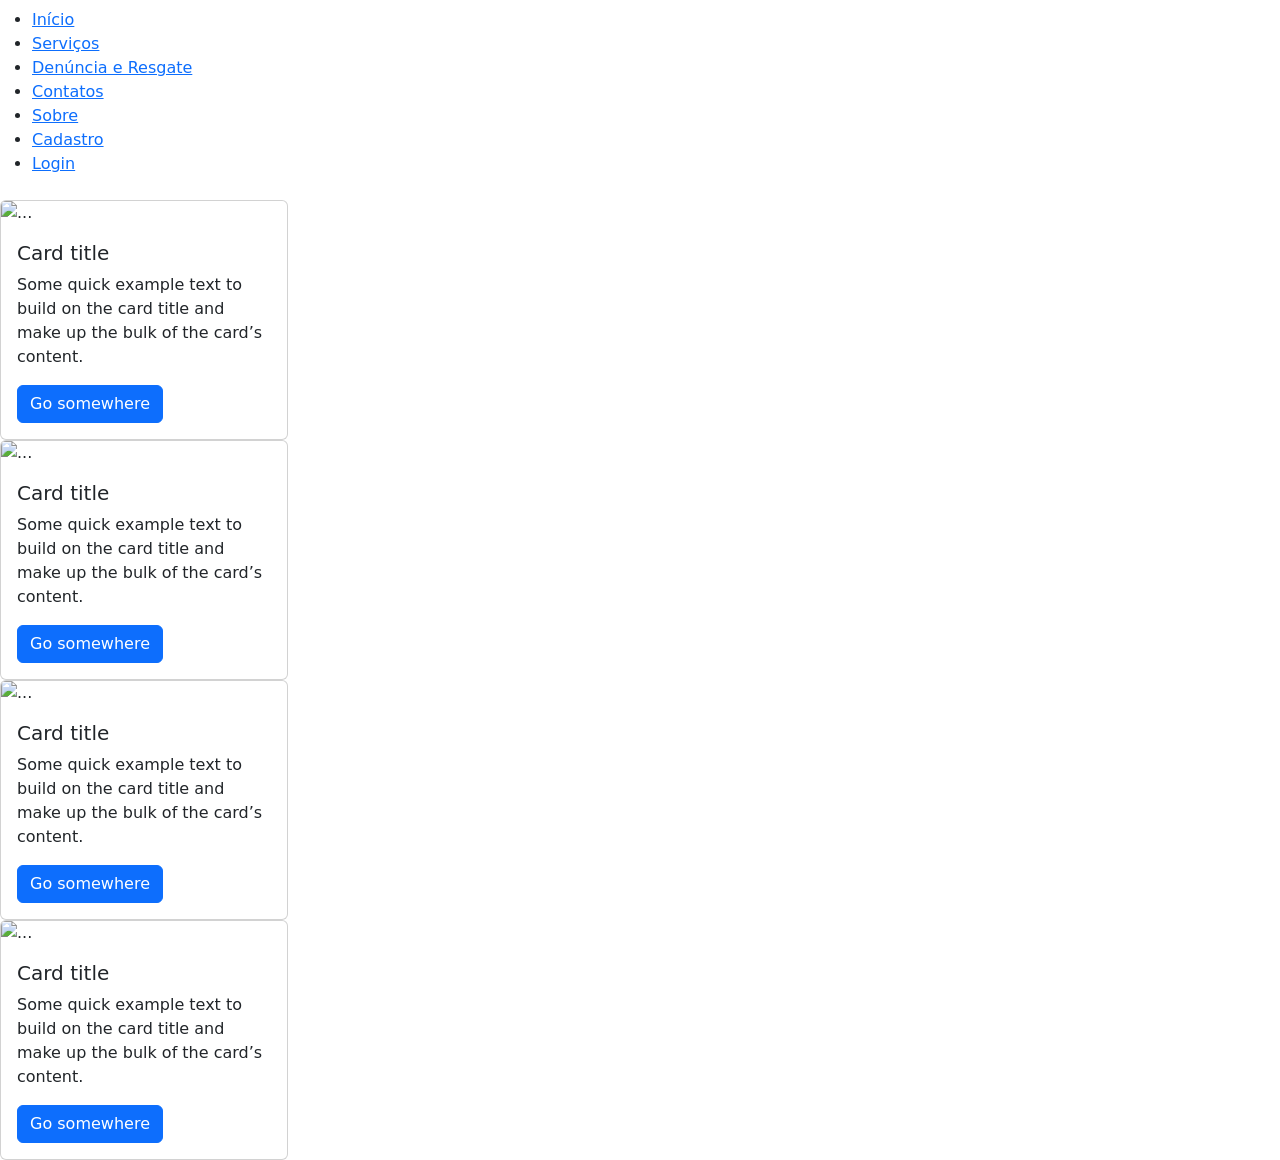
==== html/index.html @ 5a9d6cad "primeiro commit" ====
<!DOCTYPE html>
<html lang="pt-br">

<head>
    <meta charset="UTF-8">
    <meta name="viewport" content="width=device-width, initial-scale=1.0">
    <title>Projeto ARCA</title>
    <link rel="stylesheet" href="../css/style.css">
    <link href="https://cdn.jsdelivr.net/npm/bootstrap@5.3.8/dist/css/bootstrap.min.css" rel="stylesheet"
        integrity="sha384-sRIl4kxILFvY47J16cr9ZwB07vP4J8+LH7qKQnuqkuIAvNWLzeN8tE5YBujZqJLB" crossorigin="anonymous">
</head>

<body>

    <header class="header">
        <nav class="navbar">
            <ul class="links">
                <li><a href="#index.html">Início</a></li>
                <li><a href="#">Serviços</a></li>
                <li><a href="#">Denúncia e Resgate</a></li>
                <li><a href="#">Contatos</a></li>
                <li><a href="#">Sobre</a></li>
                <li><a href="#">Cadastro</a></li>
                <li><a href="#">Login</a></li>

            </ul>
        </nav>
    </header>
    <script src="https://cdn.jsdelivr.net/npm/bootstrap@5.3.8/dist/js/bootstrap.bundle.min.js"
        integrity="sha384-FKyoEInuaI7v7gZ0V7u7Wb8uT1Z+C2x/b6v9T7q5H8+LH7qKQnuqkuIAvNWLzeN8tE5YBujZqJLB"
        crossorigin="anonymous"></script>


    <div class="card" style="width: 18rem;">
        <img src="..." class="card-img-top" alt="...">
        <div class="card-body">
            <h5 class="card-title">Card title</h5>
            <p class="card-text">Some quick example text to build on the card title and make up the bulk of the card’s
                content.</p>
            <a href="#" class="btn btn-primary">Go somewhere</a>
        </div>
    </div>
    <div class="card" style="width: 18rem;">
        <img src="..." class="card-img-top" alt="...">
        <div class="card-body">
            <h5 class="card-title">Card title</h5>
            <p class="card-text">Some quick example text to build on the card title and make up the bulk of the card’s
                content.</p>
            <a href="#" class="btn btn-primary">Go somewhere</a>
        </div>
    </div>
    <div class="card" style="width: 18rem;">
        <img src="..." class="card-img-top" alt="...">
        <div class="card-body">
            <h5 class="card-title">Card title</h5>
            <p class="card-text">Some quick example text to build on the card title and make up the bulk of the card’s
                content.</p>
            <a href="#" class="btn btn-primary">Go somewhere</a>
        </div>
    </div>
    <div class="card" style="width: 18rem;">
        <img src="..." class="card-img-top" alt="...">
        <div class="card-body">
            <h5 class="card-title">Card title</h5>
            <p class="card-text">Some quick example text to build on the card title and make up the bulk of the card’s
                content.</p>
            <a href="#" class="btn btn-primary">Go somewhere</a>
        </div>
    </div>

</body>

</html>
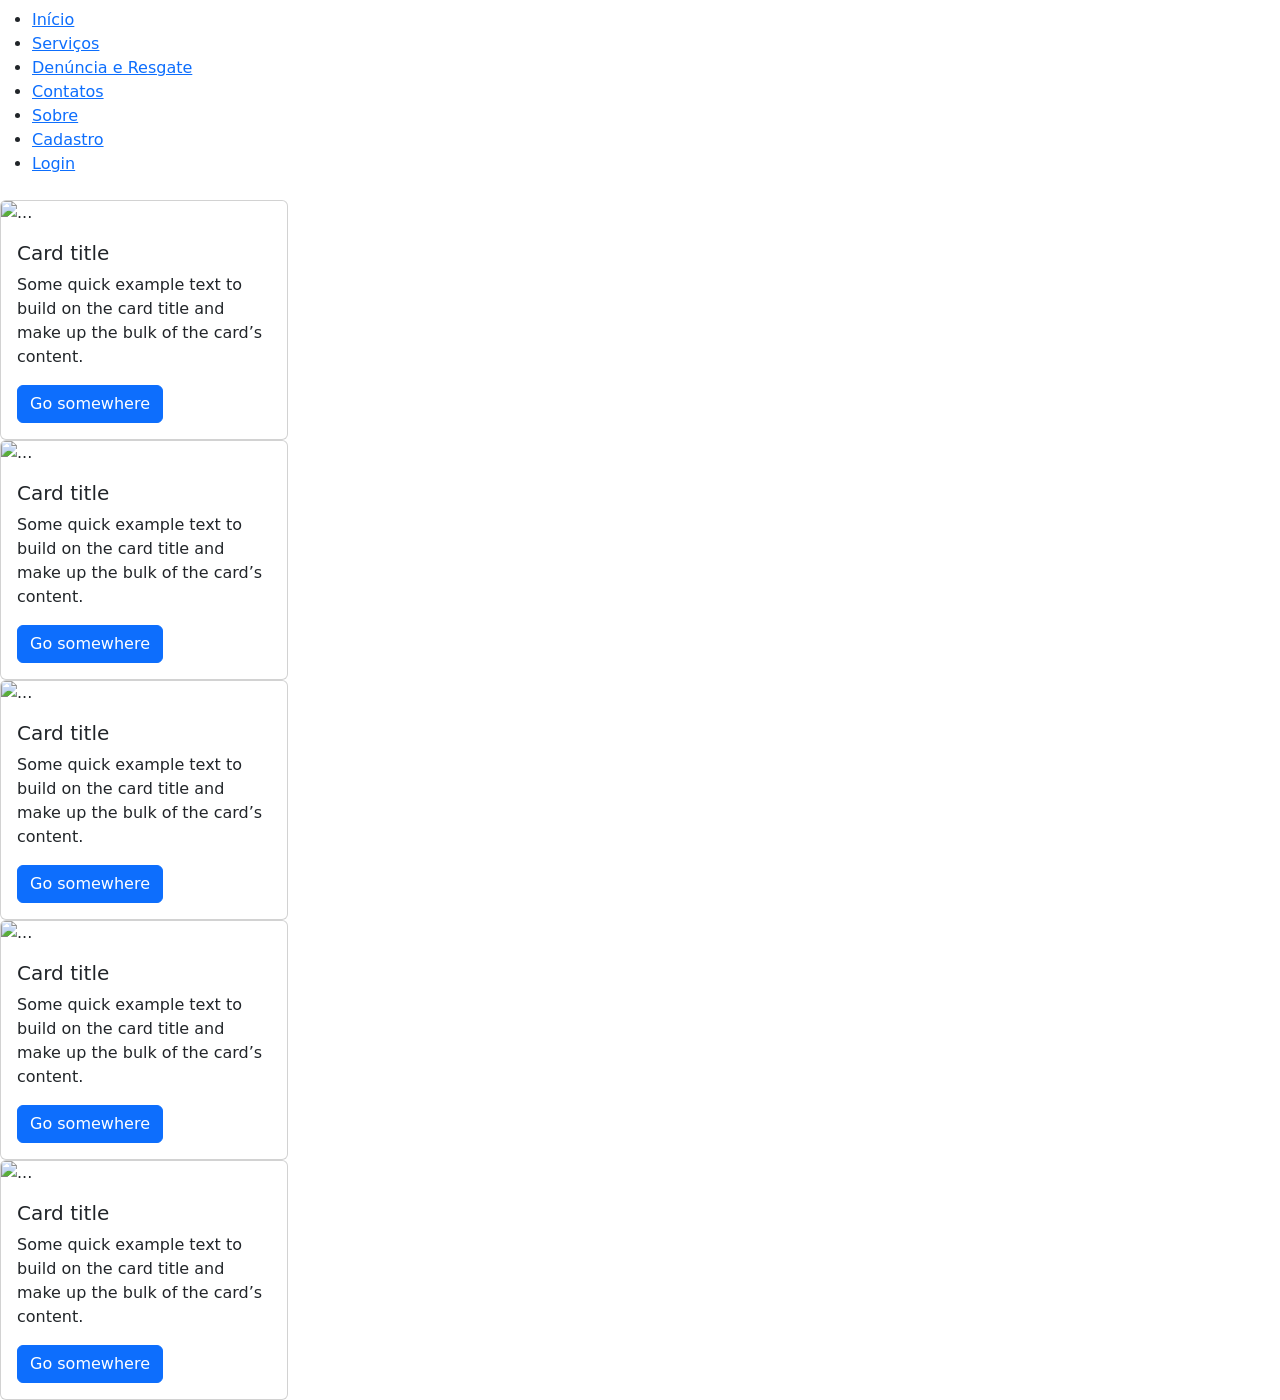
==== commit b3b5f3d5: "segundo commit" ====
--- a/html/index.html
+++ b/html/index.html
@@ -68,6 +68,17 @@
         </div>
     </div>
 
+    </div>
+    <div class="card" style="width: 18rem;">
+        <img src="..." class="card-img-top" alt="...">
+        <div class="card-body">
+            <h5 class="card-title">Card title</h5>
+            <p class="card-text">Some quick example text to build on the card title and make up the bulk of the card’s
+                content.</p>
+            <a href="#" class="btn btn-primary">Go somewhere</a>
+        </div>
+    </div>
+
 </body>
 
 </html>
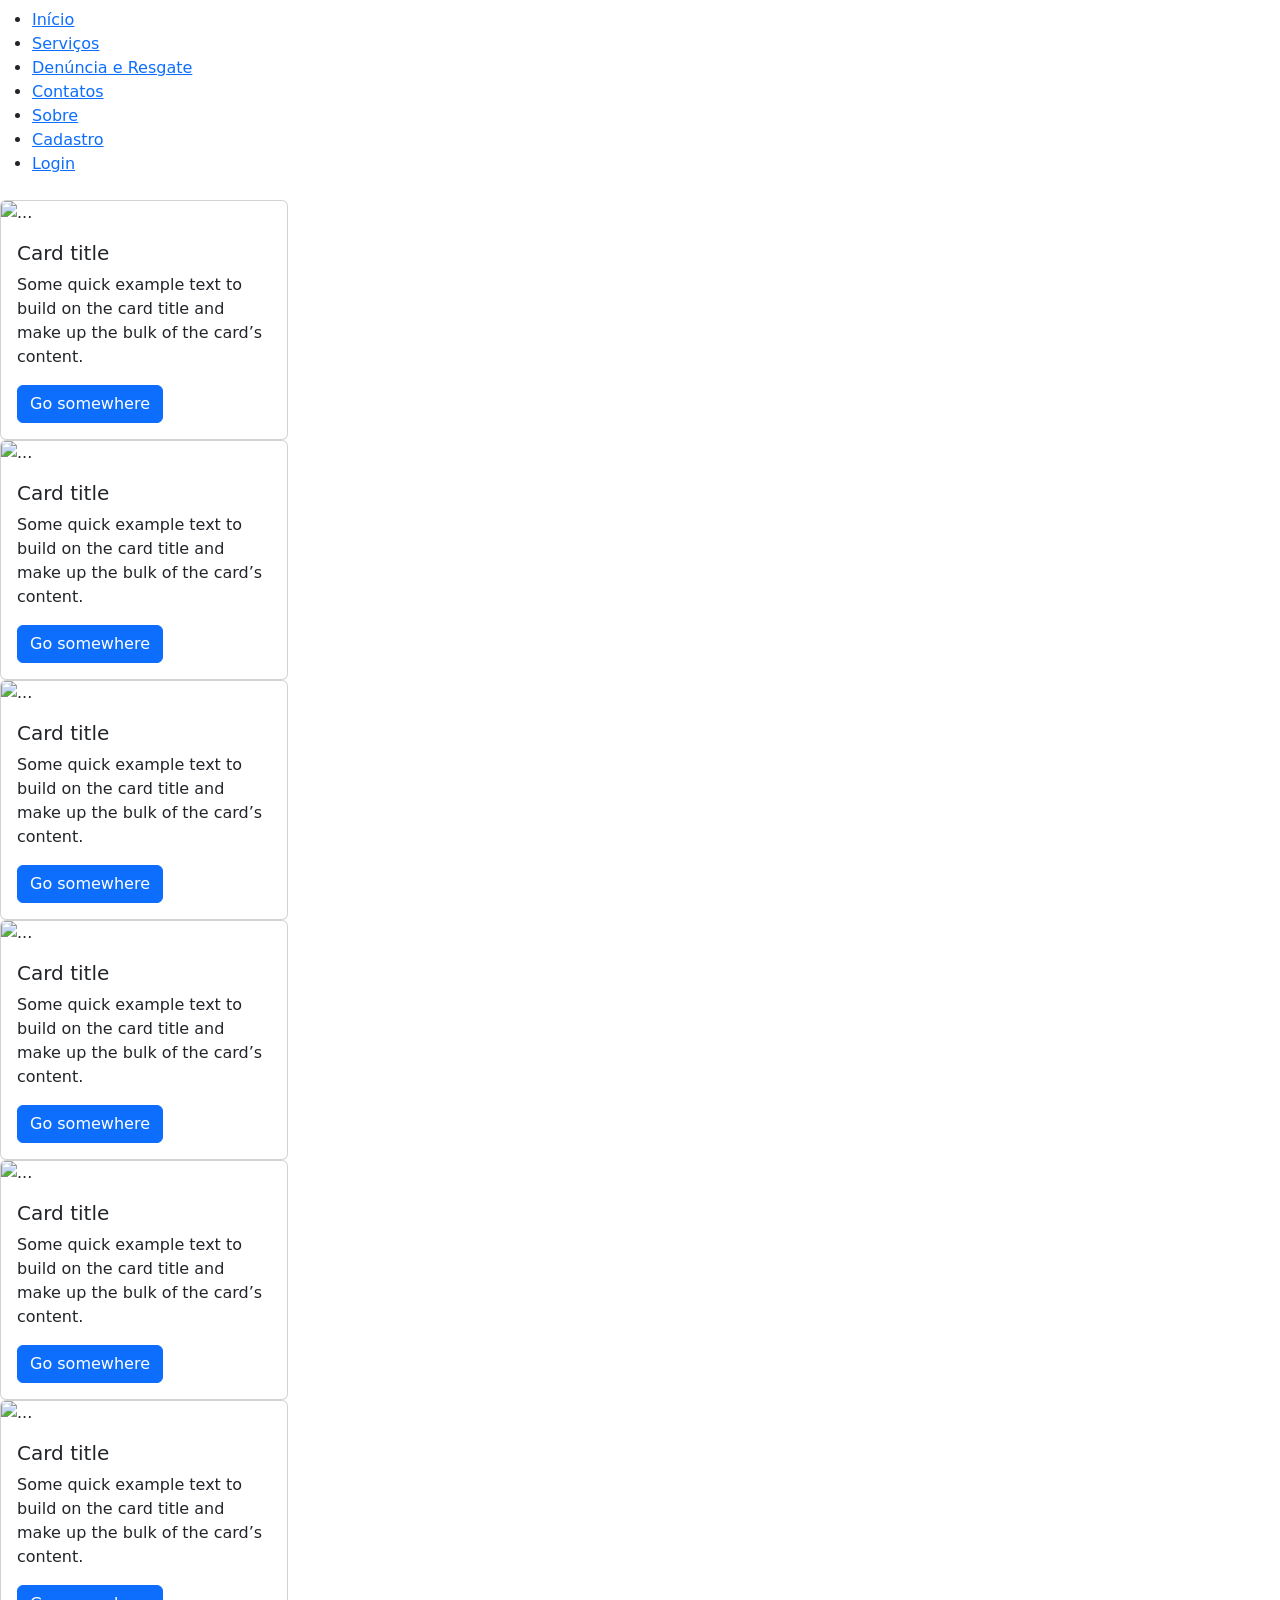
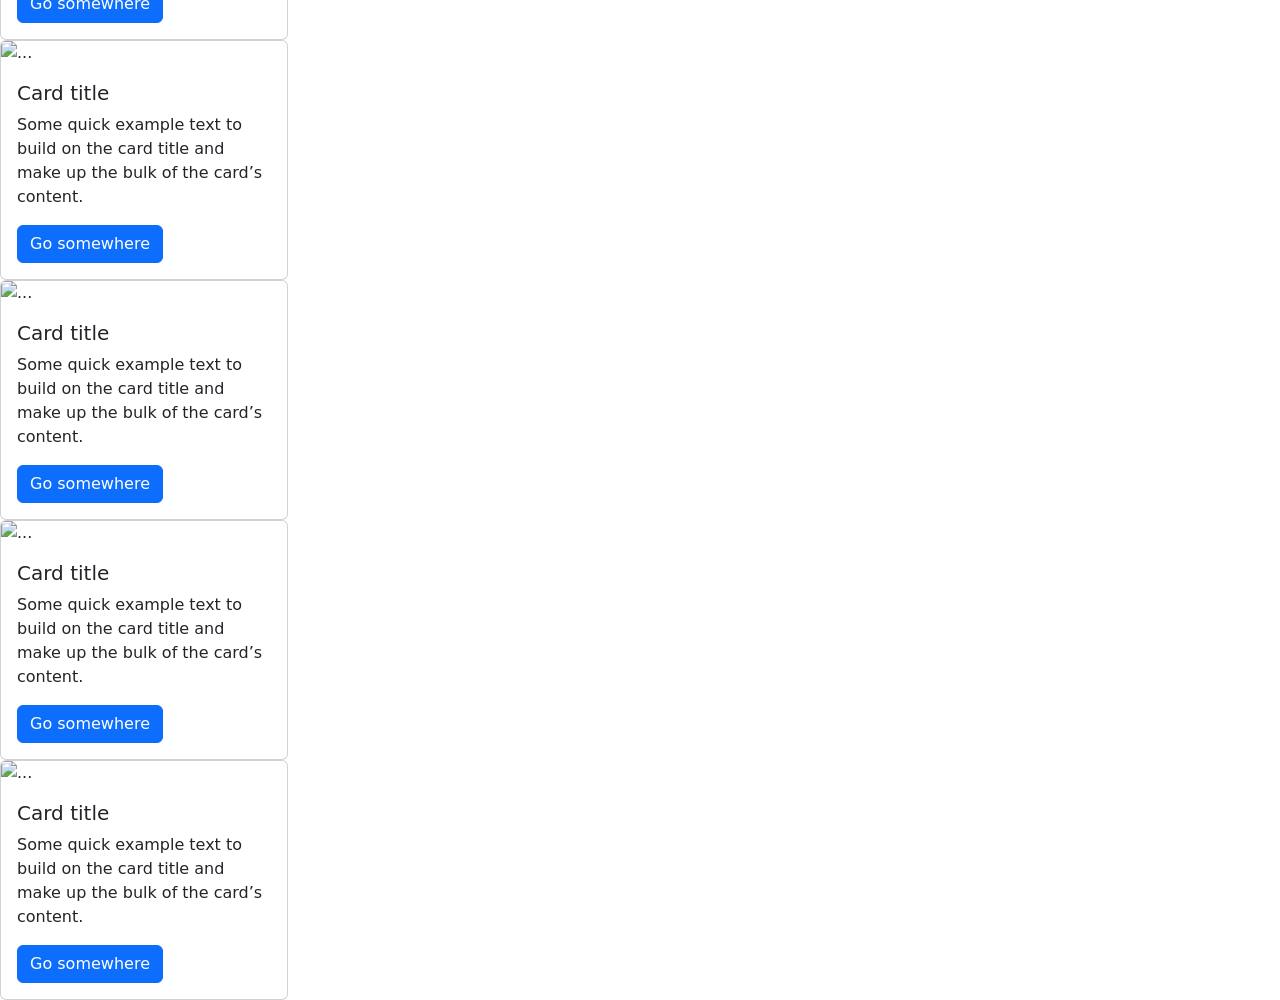
==== commit fbe58f50: "adicionando novos cards" ====
--- a/html/index.html
+++ b/html/index.html
@@ -78,6 +78,58 @@
             <a href="#" class="btn btn-primary">Go somewhere</a>
         </div>
     </div>
+    </div>
+    <div class="card" style="width: 18rem;">
+        <img src="..." class="card-img-top" alt="...">
+        <div class="card-body">
+            <h5 class="card-title">Card title</h5>
+            <p class="card-text">Some quick example text to build on the card title and make up the bulk of the card’s
+                content.</p>
+            <a href="#" class="btn btn-primary">Go somewhere</a>
+        </div>
+    </div>
+    </div>
+    <div class="card" style="width: 18rem;">
+        <img src="..." class="card-img-top" alt="...">
+        <div class="card-body">
+            <h5 class="card-title">Card title</h5>
+            <p class="card-text">Some quick example text to build on the card title and make up the bulk of the card’s
+                content.</p>
+            <a href="#" class="btn btn-primary">Go somewhere</a>
+        </div>
+    </div>
+
+    </div>
+    <div class="card" style="width: 18rem;">
+        <img src="..." class="card-img-top" alt="...">
+        <div class="card-body">
+            <h5 class="card-title">Card title</h5>
+            <p class="card-text">Some quick example text to build on the card title and make up the bulk of the card’s
+                content.</p>
+            <a href="#" class="btn btn-primary">Go somewhere</a>
+        </div>
+    </div>
+    </div>
+    <div class="card" style="width: 18rem;">
+        <img src="..." class="card-img-top" alt="...">
+        <div class="card-body">
+            <h5 class="card-title">Card title</h5>
+            <p class="card-text">Some quick example text to build on the card title and make up the bulk of the card’s
+                content.</p>
+            <a href="#" class="btn btn-primary">Go somewhere</a>
+        </div>
+    </div>
+
+    </div>
+    <div class="card" style="width: 18rem;">
+        <img src="..." class="card-img-top" alt="...">
+        <div class="card-body">
+            <h5 class="card-title">Card title</h5>
+            <p class="card-text">Some quick example text to build on the card title and make up the bulk of the card’s
+                content.</p>
+            <a href="#" class="btn btn-primary">Go somewhere</a>
+        </div>
+    </div>
 
 </body>
 
